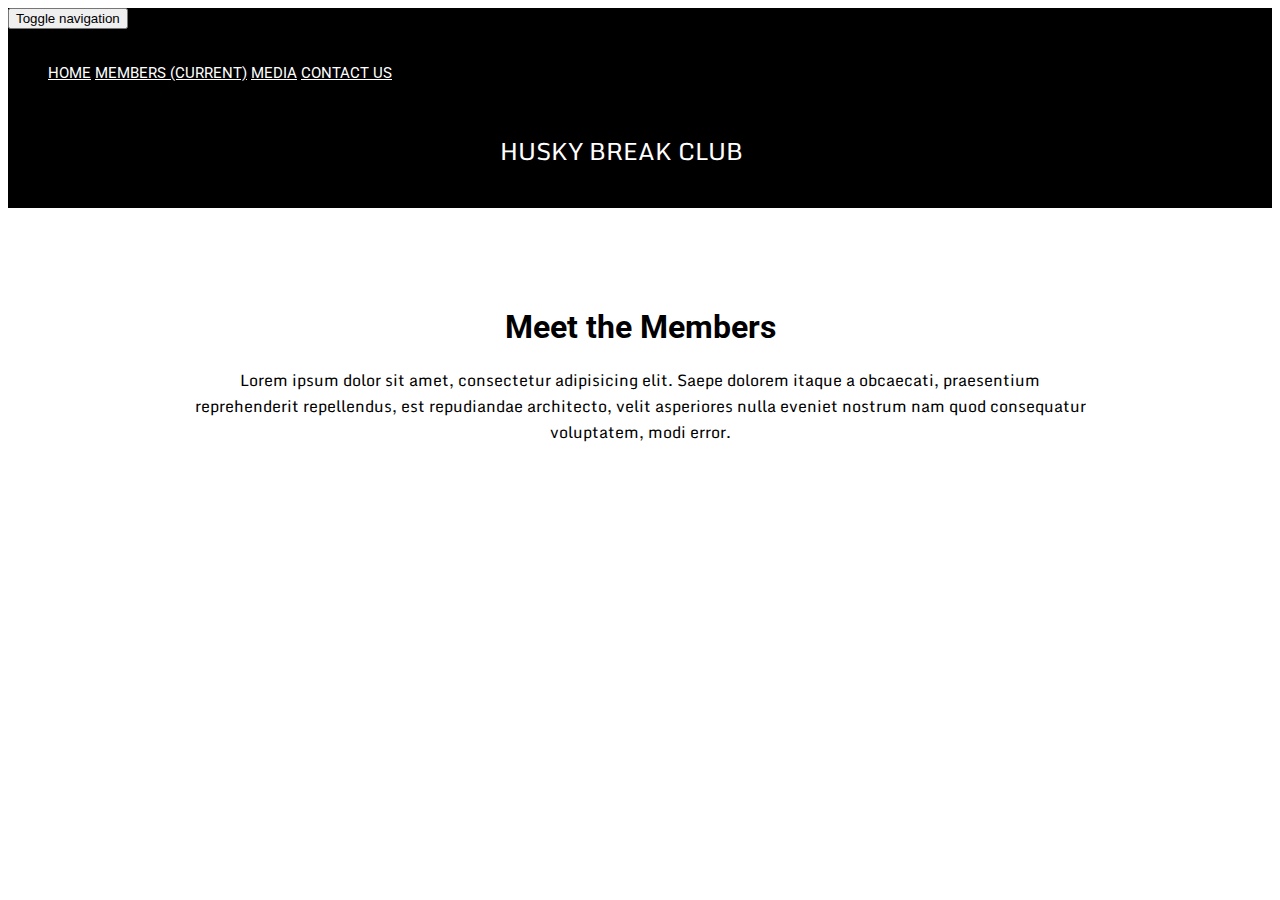
==== members.html @ 2fdfcd18 "changes" ====
<!DOCTYPE html>
<html lang="en">
<head>
	<meta charset="UTF-8">
	<meta name="viewport" content="width=device-width, initial-scale=1.0">
	<title>Husky Break Club</title>
	<link rel="icon" href="img/HBCLogo.png" sizes="32x32">
	

	<!--Font Awesome-->
    <link href="https://maxcdn.bootstrapcdn.com/font-awesome/4.6.3/css/font-awesome.min.css" rel="stylesheet" integrity="sha384-T8Gy5hrqNKT+hzMclPo118YTQO6cYprQmhrYwIiQ/3axmI1hQomh7Ud2hPOy8SP1" crossorigin="anonymous">
    
    <!--Google Fonts-->
    <link rel="stylesheet" type="text/css" href="https://fonts.googleapis.com/css?family=Tangerine">
	<link href="https://fonts.googleapis.com/css?family=Roboto" rel="stylesheet">
	<link href="https://fonts.googleapis.com/css?family=Monda" rel="stylesheet">
    <link rel="stylesheet" href="https://fonts.googleapis.com/icon?family=Material+Icons">
	<!-- ICON NEEDS FONT AWESOME FOR CHEVRON UP ICON -->
	<link href="//netdna.bootstrapcdn.com/font-awesome/3.2.1/css/font-awesome.css" rel="stylesheet">
	<link href="css/bootstrap.min.css" rel="stylesheet">
	<link rel="stylesheet" href="css/animate.css">  
	<link rel="stylesheet" href="css/main.css">  
	
</head>
<body>
	<a href="javascript:" id="return-to-top"><i class="icon-chevron-up"></i></a>
	<header>
		<div class="background-black">
			<nav class="navbar navbar-default">
				<div class="container-fluid">
					<!-- Brand and toggle get grouped for better mobile display -->
					<div class="navbar-header">
						<button type="button" class="navbar-toggle collapsed" data-toggle="collapse" data-target="#bs-example-navbar-collapse-1" aria-expanded="false">
							<span class="sr-only">Toggle navigation</span>
							<span class="icon-bar"></span>
							<span class="icon-bar"></span>
							<span class="icon-bar"></span>
						</button>
					</div>

					<!-- Collect the nav links, forms, and other content for toggling -->
					<div class="collapse navbar-collapse" id="bs-example-navbar-collapse-1">

						<ul class="nav navbar-nav navbar-right">
							<li><a href="index.html">Home</a></li>
							<li class="active"><a href="members.html">Members <span class="sr-only">(current)</span></a></li>
							<li><a href="media.html">Media</a></li>
							<li><a href="contact.html">Contact Us</a></li>
						</ul>
					</div><!-- /.navbar-collapse -->
				</div><!-- /.container-fluid -->
				<div class="hbc-logo hbc-small">
					<img class="img1" src="img/HBCLogo.gif" alt="">
					<div class="hbc-text animated fadeIn">
						<p>Husky Break Club</p>
					</div>  
				</div>
			</nav>

		</div>
	</header>

	<main class="members-main">
		<div class = "club-mission">
			<h1>Meet the Members</h1>
			<p>Lorem ipsum dolor sit amet, consectetur adipisicing elit. Saepe dolorem itaque a obcaecati, praesentium reprehenderit repellendus, est repudiandae architecto, velit asperiores nulla eveniet nostrum nam quod consequatur voluptatem, modi error.</p>
		</div>
		<div id="members"></div>
	</main>
	
<script src="https://unpkg.com/scrollreveal@3.3.2/dist/scrollreveal.min.js"></script>
</body>
    <!-- jQuery (necessary for Bootstrap's JavaScript plugins) -->
    <script src="https://ajax.googleapis.com/ajax/libs/jquery/1.12.4/jquery.min.js"></script>
    <!-- Include all compiled plugins (below), or include individual files as needed -->
    <script src="js/bootstrap.min.js"></script>
	<!--members data file: defines MEMBERS global variable-->
    <script src="data/members.js"></script>
    <!--our application script-->
    <script src="js/app.js"></script>
		<script>
		// ===== Scroll to Top ==== 
		$(window).scroll(function() {
			if ($(this).scrollTop() >= 400) {        // If page is scrolled more than 50px
				$('#return-to-top').fadeIn(450);    // Fade in the arrow
			} else {
				$('#return-to-top').fadeOut(450);   // Else fade out the arrow
			}
		});
		$('#return-to-top').click(function() {      // When arrow is clicked
			$('body,html').animate({
				scrollTop : 0                       // Scroll to top of body
			}, 500);
		});
	</script>
</html>
---- css/main.css ----
/* Extra small devices (phones, less than 768px) */
a {
	color: white;
}

.navbar-default {
	background: black;
	background-image: url("../img/background.jpg");
	/*border-color: #999;*/
	background-color: black;
	border-color: black;
	border-radius: 0px;
	background-position: center;
	/*background-size: auto 100%;*/
	background-repeat: no-repeat;
	background-size: cover;
	
}

.background-black {
	background-color: black;
}

.navbar {
	min-height: 275px;
	font-family: 'Roboto';
	text-transform: uppercase;
}

/*HBC LOGO*/
.hbc-logo {
	width: 280px;
	height: auto;
	margin: 0 auto;
    padding: 10px;
    position: relative;
	margin-top: 10px;
	font-family: "Roboto";
	text-transform: uppercase;
	color: white;
}

.hbc-logo img {
	max-height: 120px;
	/*float: left;*/

	margin-left: auto;
	margin-right: auto;
	display: block;

}

.hbc-logo .hbc-text {
	margin-top: 20px;
	/*text-align: right;*/
	font-size: 24px;

}

/*MAIN PAGE MIDDLE SECTION*/
body h1, h2, h3 {
	font-family: 'Roboto';
	font-weight: bold;
}

body p {
	font-family: 'Monda';
}

main {
	margin-left: 2%;
	margin-right: 2%;
	text-align: center;
}

.video-section {
	margin: 5%;
	margin-bottom: 100px;
}

.club-mission {
	margin-top: 50px;
	margin-bottom: 50px;
	margin-right: 5%;
	margin-left: 5%;
}

/*FOOTER*/
.footer-section {
	height: 100px;
	text-align: center;
	color: grey;
	background-color: black;
	position: absolute; 
    left: 0 ; right: 0; bottom: 0; 

}

.footer-section p {
	padding-top: 50px;
}

/*MEMBERS PAGE*/
	.members-main {
		margin: auto;
		align-content: center;
		max-width: 620px;
	}

	#members {
		list-style-type: none;
		margin: 0;
		padding: 0;
		text-align: center;
	}

	.member-img {
		width: 99%;
		height: auto;
	}

	.member-card {
		display: inline-block;
		position: relative;
		width: 40%;
		height: auto;
		margin: 5px;
	}

	.member-name {
		background: rgba(255,255,255,0.9);
		color: black;
		display: table;
		height: auto;
		left: 0;
		position: absolute;
		top: 0;
		width: 100%;
		opacity: 0;
		-webkit-transition: opacity 500ms;
		-moz-transition: opacity 500ms;
		-o-transition: opacity 500ms;
		transition: opacity 500ms;
		font-size: 20px;
		padding-top: 25%;
		padding-bottom: 60%;
	}

	.member-position {
		font-size: 15px;
		color: grey;
	}

	.member-description {
		display: none;
	}

	.member-card:hover p {
		opacity: 1;
	}	


/*RETURN TO TOP*/
#return-to-top {
    position: fixed;
    bottom: 20px;
    right: 20px;
    background: rgb(0, 0, 0);
    background: rgba(0, 0, 0, 0.7);
    width: 50px;
    height: 50px;
    display: block;
    text-decoration: none;
    -webkit-border-radius: 35px;
    -moz-border-radius: 35px;
    border-radius: 35px;
    display: none;
    -webkit-transition: all 0.3s linear;
    -moz-transition: all 0.3s ease;
    -ms-transition: all 0.3s ease;
    -o-transition: all 0.3s ease;
    transition: all 0.3s ease;
	z-index: 1000;
}

#return-to-top i {
    color: #fff;
    margin: 0;
    position: relative;
    left: 16px;
    top: 13px;
    font-size: 19px;
    -webkit-transition: all 0.3s ease;
    -moz-transition: all 0.3s ease;
    -ms-transition: all 0.3s ease;
    -o-transition: all 0.3s ease;
    transition: all 0.3s ease;
}

#return-to-top:hover {
    background: rgba(0, 0, 0, 0.9);
}
#return-to-top:hover i {
    color: #fff;
    top: 5px;
}

/* Small devices (tablets, 768px and up) */
@media (min-width: 768px) { 

	.navbar-default {
		/*background: #999;*/
		border-color: black;
		border-radius: 0px;
		background-position: center;
		/*background-size: auto 100%;*/
		background-repeat: no-repeat;
		background-size: cover;

	}

	nav ul li {
		display: inline-block;
		list-style-type: none;
		/*padding: 20px 15px;*/
		color: white;
	}

	.navbar {
		min-height: 200px;
	}

	.navbar-nav {
		padding-top: 20px;
		padding-right: 30px;
		font-size: 15px;
		
	}

	.nav-main {
		min-height: 500px;
	}

	.navbar-default .navbar-nav>.active>a, .navbar-default .navbar-nav>.active>a:focus, .navbar-default .navbar-nav>.active>a:hover {
		background-color: transparent;
		color: white;
	} 

	.navbar-default .navbar-nav>li>a:focus, .navbar-default .navbar-nav>li>a:hover {
		color: white;
	}
	
	.navbar-nav > li > a {
		padding-bottom: 5px;
		padding-top: 5px;
		transition: color 0.5s ease;
	}

/*HBC LOGO*/
	.hbc-logo {
		width: 400px;
		height: auto;
		margin: 0 auto;
    	padding: 10px;
    	position: relative;
		margin-top: 75px;
	}

	.hbc-logo img {
		max-height: 200px;
		/*float: left;*/
	}

	.hbc-logo .hbc-text {
		margin-top: 20px;
		/*text-align: right;*/
		font-size: 36px;
	}

	.hbc-small {
		width: 280px;
		height: auto;
		margin: 0 auto;
    	padding: 10px;
    	position: relative;
	}

	.hbc-small img {
		max-height: 130px;
		/*float: left;*/
		margin-left: auto;
		margin-right: auto;
		display: block;
	}

	.hbc-small .hbc-text {
		margin-top: 9px;
		/*text-align: right;*/
		font-size: 24px;
	}

/*MAIN PAGE MIDDLE SECTION*/

	main {
		margin-left: 5%;
		margin-right: 5%;
	}

	.video-container {
		max-width: 700px;
		margin: auto;
	}

	.video-section {
		/*max-width: 700px;
		height: auto;*/
		/*margin: auto 0;*/
		/*margin: 0;*/
		margin-bottom: 250px;
	}

	.club-mission {
		margin-top: 100px;
		margin-bottom: 40px;
	}

/*MEMBERS PAGE*/
	.members-main {
		margin: auto;
		align-content: center;
		max-width: 1000px;
	}

	#members {
		align-content: center;
		list-style-type: none;
		margin: 0;
		padding: 0;
		text-align: center;
	}

	.member-img {
		width: 273px;
		height: auto;
	}

	.member-card {
		display: inline-block;
		position: relative;
		width: 275px;
		height: auto;
		margin: 10px;
		/*-webkit-animation-duration: 3s;
    	-webkit-animation-delay: 1s;*/
	}

	.member-name {
		background: rgba(255,255,255,0.9);
		color: black;
		display: table;
		height: 275px;
		left: 0;
		position: absolute;
		top: 0;
		width: 275px;
		opacity: 0;
		-webkit-transition: opacity 500ms;
		-moz-transition: opacity 500ms;
		-o-transition: opacity 500ms;
		transition: opacity 500ms;
	}

	.member-description {
		color: black;
		display: table;
		height: 275px;
		left: 0;
		position: absolute;
		top: 0;
		width: 275px;
		opacity: 0;
		-webkit-transition: opacity 500ms;
		-moz-transition: opacity 500ms;
		-o-transition: opacity 500ms;
		transition: opacity 500ms;
	}

	.member-name {
		font-size: 20px;
		padding-top: 50px;
	}

	.member-position {
		font-size: 15px;
		color: grey;
	}

	.member-description {
		padding-top: 110px;
		padding-left: 5px;
		padding-right: 5px;
	}

	.member-card:hover p {
		opacity: 1;
	}

/*CONTACT FORM	*/
	.contact-form {
		align-content: center;
	}

	.name-last {
		display:inline-block;
		width: 190px;
		align-self: baseline;
	}

	#form-message {
		
	}

	.mail-message {
		display:inline-block;
	}

}

/* Medium devices (desktops, 992px and up) */
@media (min-width: 992px) {  

	
}

/* Large devices (large desktops, 1200px and up) */
@media (min-width: 1200px) {  

/*MAIN PAGE MIDDLE SECTION*/
	main {
		margin-left: 15%;
		margin-right: 15%;
	}

	

}
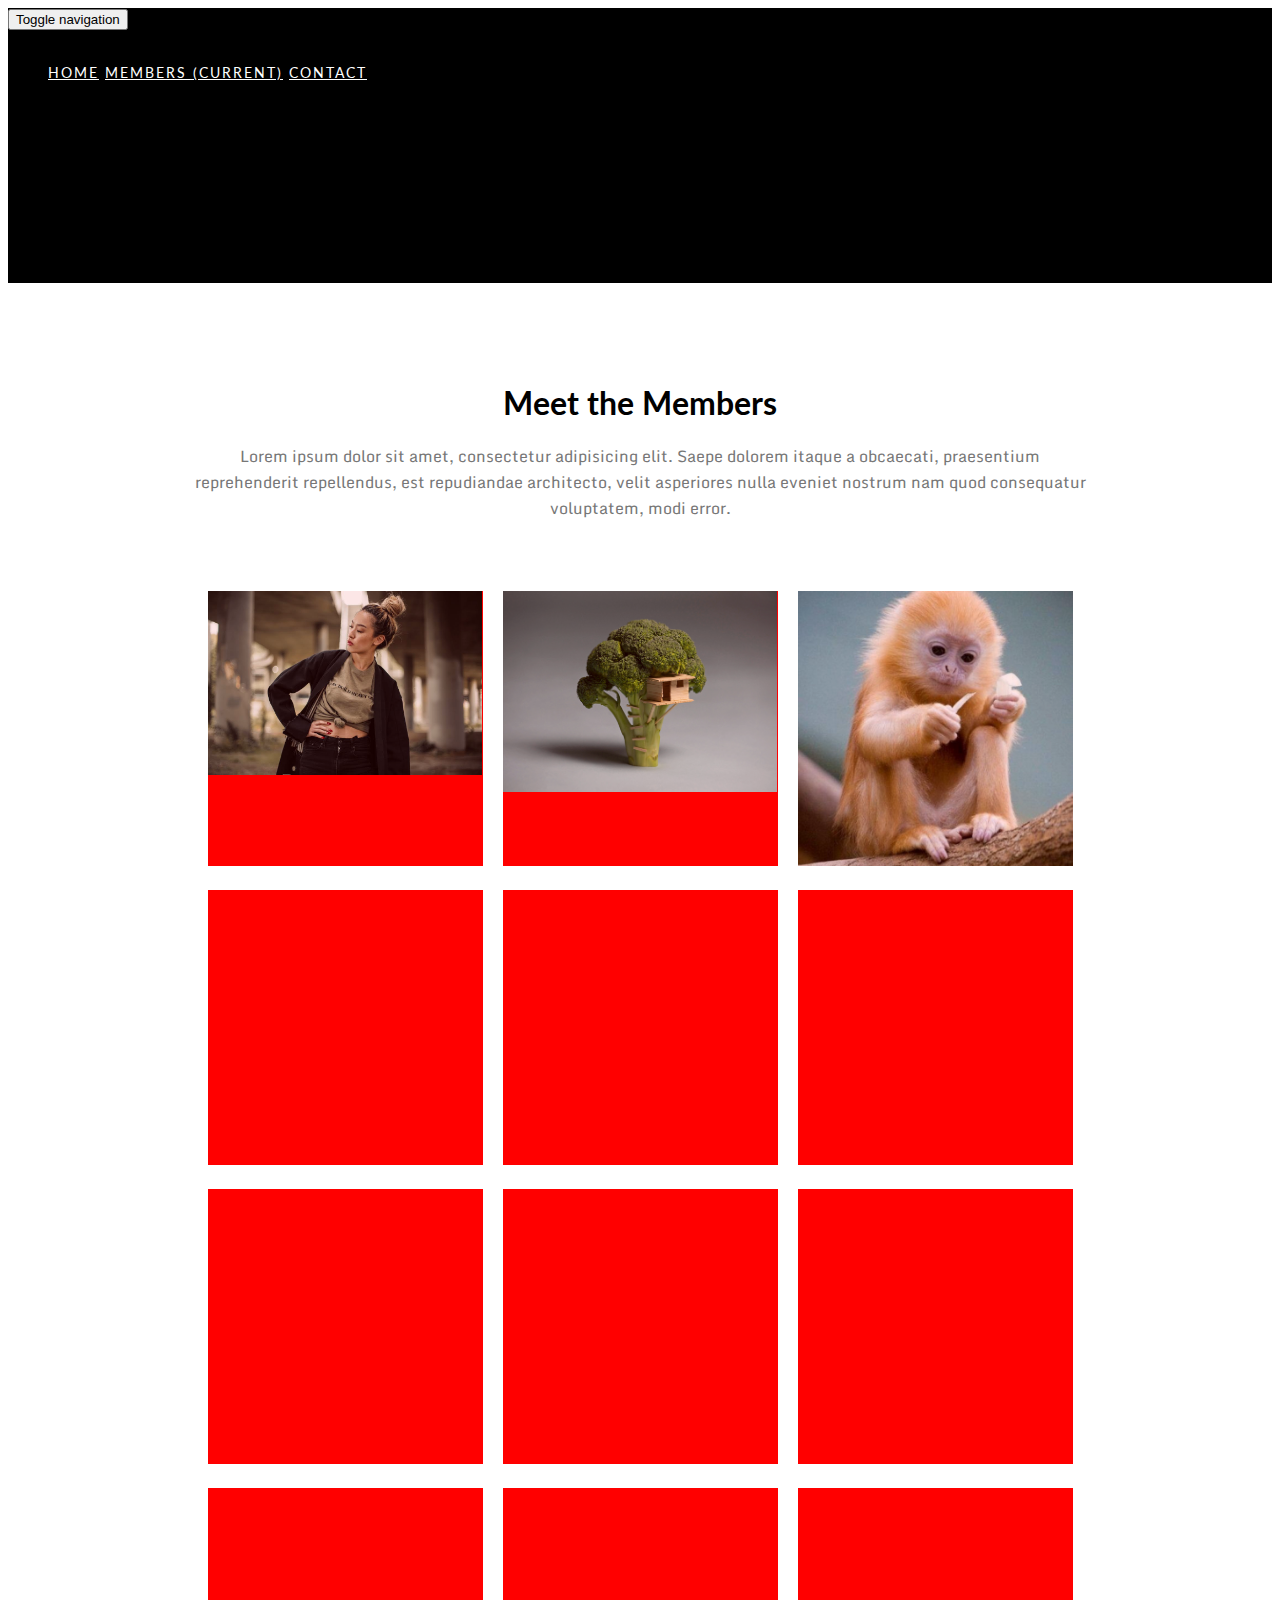
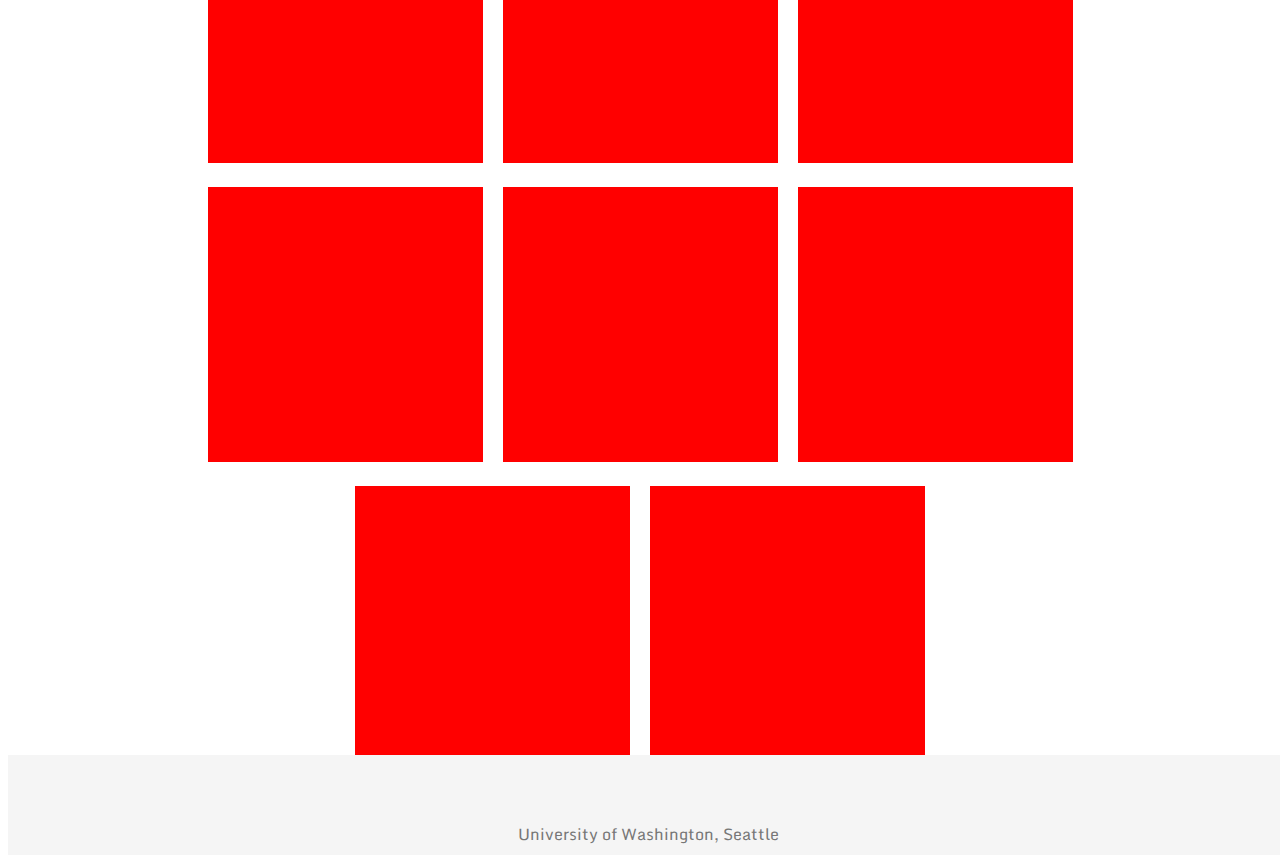
==== commit f6c6593e: "one pager" ====
--- a/members.html
+++ b/members.html
@@ -14,6 +14,7 @@
     <link rel="stylesheet" type="text/css" href="https://fonts.googleapis.com/css?family=Tangerine">
 	<link href="https://fonts.googleapis.com/css?family=Roboto" rel="stylesheet">
 	<link href="https://fonts.googleapis.com/css?family=Monda" rel="stylesheet">
+	<link href="https://fonts.googleapis.com/css?family=Lato" rel="stylesheet">
     <link rel="stylesheet" href="https://fonts.googleapis.com/icon?family=Material+Icons">
 	<!-- ICON NEEDS FONT AWESOME FOR CHEVRON UP ICON -->
 	<link href="//netdna.bootstrapcdn.com/font-awesome/3.2.1/css/font-awesome.css" rel="stylesheet">
@@ -24,9 +25,10 @@
 </head>
 <body>
 	<a href="javascript:" id="return-to-top"><i class="icon-chevron-up"></i></a>
+	<div class="test">
 	<header>
 		<div class="background-black">
-			<nav class="navbar navbar-default">
+			<nav class="navbar navbar-default animated fadeIn">
 				<div class="container-fluid">
 					<!-- Brand and toggle get grouped for better mobile display -->
 					<div class="navbar-header">
@@ -44,19 +46,17 @@
 						<ul class="nav navbar-nav navbar-right">
 							<li><a href="index.html">Home</a></li>
 							<li class="active"><a href="members.html">Members <span class="sr-only">(current)</span></a></li>
-							<li><a href="media.html">Media</a></li>
-							<li><a href="contact.html">Contact Us</a></li>
+							<li><a href="contact.html">Contact</a></li>
 						</ul>
 					</div><!-- /.navbar-collapse -->
 				</div><!-- /.container-fluid -->
 				<div class="hbc-logo hbc-small">
-					<img class="img1" src="img/HBCLogo.gif" alt="">
+					<img class="animated hbcImg" src="img/HBCLogo.gif" alt="">
 					<div class="hbc-text animated fadeIn">
-						<p>Husky Break Club</p>
+						<!--<p>Husky Break Club</p>-->
 					</div>  
 				</div>
 			</nav>
-
 		</div>
 	</header>
 
@@ -67,8 +67,13 @@
 		</div>
 		<div id="members"></div>
 	</main>
-	
-<script src="https://unpkg.com/scrollreveal@3.3.2/dist/scrollreveal.min.js"></script>
+	</div>
+		<footer>
+		<div class="footer-section">
+			<p>University of Washington, Seattle</p>
+		</div>
+	</footer>
+<!--<script src="https://unpkg.com/scrollreveal@3.3.2/dist/scrollreveal.min.js"></script>-->
 </body>
     <!-- jQuery (necessary for Bootstrap's JavaScript plugins) -->
     <script src="https://ajax.googleapis.com/ajax/libs/jquery/1.12.4/jquery.min.js"></script>
@@ -78,6 +83,7 @@
     <script src="data/members.js"></script>
     <!--our application script-->
     <script src="js/app.js"></script>
+	<!--<script src = "js/functions.js"></script>-->
 		<script>
 		// ===== Scroll to Top ==== 
 		$(window).scroll(function() {
@@ -93,4 +99,250 @@
 			}, 500);
 		});
 	</script>
+
+	
+	<script>
+		(function($, window, document, undefined) {
+    var $window = $(window);
+
+    $.fn.lazyload = function(options) {
+        var elements = this;
+        var $container;
+        var settings = {
+            threshold       : -120,
+            failure_limit   : 0,
+            event           : "scroll",
+            effect          : "show",
+            container       : window,
+            data_attribute  : "original",
+            skip_invisible  : false,
+            appear          : null,
+            load            : null,
+            placeholder     : "img/transparent.png"
+        };
+
+        function update() {
+            var counter = 0;
+
+            elements.each(function() {
+                var $this = $(this);
+                if (settings.skip_invisible && !$this.is(":visible")) {
+                    return;
+                }
+                if ($.abovethetop(this, settings) ||
+                    $.leftofbegin(this, settings)) {
+                        /* Nothing. */
+                } else if (!$.belowthefold(this, settings) &&
+                    !$.rightoffold(this, settings)) {
+                        $this.trigger("appear");
+                        /* if we found an image we'll load, reset the counter */
+                        counter = 0;
+                } else {
+                    if (++counter > settings.failure_limit) {
+                        return false;
+                    }
+                }
+            });
+
+        }
+
+        if(options) {
+            /* Maintain BC for a couple of versions. */
+            if (undefined !== options.failurelimit) {
+                options.failure_limit = options.failurelimit;
+                delete options.failurelimit;
+            }
+            if (undefined !== options.effectspeed) {
+                options.effect_speed = options.effectspeed;
+                delete options.effectspeed;
+            }
+
+            $.extend(settings, options);
+        }
+
+        /* Cache container as jQuery as object. */
+        $container = (settings.container === undefined ||
+                      settings.container === window) ? $window : $(settings.container);
+
+        /* Fire one scroll event per scroll. Not one scroll event per image. */
+        if (0 === settings.event.indexOf("scroll")) {
+            $container.bind(settings.event, function() {
+                return update();
+            });
+        }
+
+        this.each(function() {
+            var self = this;
+            var $self = $(self);
+
+            self.loaded = false;
+
+            /* If no src attribute given use data:uri. */
+            if ($self.attr("src") === undefined || $self.attr("src") === false) {
+                if ($self.is("img")) {
+                    $self.attr("src", settings.placeholder);
+                }
+            }
+
+            /* When appear is triggered load original image. */
+            $self.one("appear", function() {
+                if (!this.loaded) {
+                    if (settings.appear) {
+                        var elements_left = elements.length;
+                        settings.appear.call(self, elements_left, settings);
+                    }
+                    $("<img />")
+                        .bind("load", function() {
+
+                            var original = $self.attr("data-" + settings.data_attribute);
+                            $self.hide();
+                            if ($self.is("img")) {
+                                $self.attr("src", original);
+                            } else {
+                                $self.css("background-image", "url('" + original + "')");
+                            }
+                            $self[settings.effect](settings.effect_speed);
+
+                            self.loaded = true;
+
+                            /* Remove image from array so it is not looped next time. */
+                            var temp = $.grep(elements, function(element) {
+                                return !element.loaded;
+                            });
+                            elements = $(temp);
+
+                            if (settings.load) {
+                                var elements_left = elements.length;
+                                settings.load.call(self, elements_left, settings);
+                            }
+                        })
+                        .attr("src", $self.attr("data-" + settings.data_attribute));
+                }
+            });
+
+            /* When wanted event is triggered load original image */
+            /* by triggering appear.                              */
+            if (0 !== settings.event.indexOf("scroll")) {
+                $self.bind(settings.event, function() {
+                    if (!self.loaded) {
+                        $self.trigger("appear");
+                    }
+                });
+            }
+        });
+
+        /* Check if something appears when window is resized. */
+        $window.bind("resize", function() {
+            update();
+        });
+
+        /* With IOS5 force loading images when navigating with back button. */
+        /* Non optimal workaround. */
+        if ((/(?:iphone|ipod|ipad).*os 5/gi).test(navigator.appVersion)) {
+            $window.bind("pageshow", function(event) {
+                if (event.originalEvent && event.originalEvent.persisted) {
+                    elements.each(function() {
+                        $(this).trigger("appear");
+                    });
+                }
+            });
+        }
+
+        /* Force initial check if images should appear. */
+        $(document).ready(function() {
+            update();
+        });
+
+        return this;
+    };
+
+    /* Convenience methods in jQuery namespace.           */
+    /* Use as  $.belowthefold(element, {threshold : 100, container : window}) */
+
+    $.belowthefold = function(element, settings) {
+        var fold;
+
+        if (settings.container === undefined || settings.container === window) {
+            fold = (window.innerHeight ? window.innerHeight : $window.height()) + $window.scrollTop();
+        } else {
+            fold = $(settings.container).offset().top + $(settings.container).height();
+        }
+
+        return fold <= $(element).offset().top - settings.threshold;
+    };
+
+    $.rightoffold = function(element, settings) {
+        var fold;
+
+        if (settings.container === undefined || settings.container === window) {
+            fold = $window.width() + $window.scrollLeft();
+        } else {
+            fold = $(settings.container).offset().left + $(settings.container).width();
+        }
+
+        return fold <= $(element).offset().left - settings.threshold;
+    };
+
+    $.abovethetop = function(element, settings) {
+        var fold;
+
+        if (settings.container === undefined || settings.container === window) {
+            fold = $window.scrollTop();
+        } else {
+            fold = $(settings.container).offset().top;
+        }
+
+        return fold >= $(element).offset().top + settings.threshold  + $(element).height();
+    };
+
+    $.leftofbegin = function(element, settings) {
+        var fold;
+
+        if (settings.container === undefined || settings.container === window) {
+            fold = $window.scrollLeft();
+        } else {
+            fold = $(settings.container).offset().left;
+        }
+
+        return fold >= $(element).offset().left + settings.threshold + $(element).width();
+    };
+
+    $.inviewport = function(element, settings) {
+         return !$.rightoffold(element, settings) && !$.leftofbegin(element, settings) &&
+                !$.belowthefold(element, settings) && !$.abovethetop(element, settings);
+     };
+
+    /* Custom selectors for your convenience.   */
+    /* Use as $("img:below-the-fold").something() or */
+    /* $("img").filter(":below-the-fold").something() which is faster */
+
+    $.extend($.expr[":"], {
+        "below-the-fold" : function(a) { return $.belowthefold(a, {threshold : -50}); },
+        "above-the-top"  : function(a) { return !$.belowthefold(a, {threshold : -50}); },
+        "right-of-screen": function(a) { return $.rightoffold(a, {threshold : -50}); },
+        "left-of-screen" : function(a) { return !$.rightoffold(a, {threshold : -50}); },
+        "in-viewport"    : function(a) { return $.inviewport(a, {threshold : -50}); },
+        /* Maintain BC for couple of versions. */
+        "above-the-fold" : function(a) { return !$.belowthefold(a, {threshold : -50}); },
+        "right-of-fold"  : function(a) { return $.rightoffold(a, {threshold : 0}); },
+        "left-of-fold"   : function(a) { return !$.rightoffold(a, {threshold : 0}); }
+    });
+
+})(jQuery, window, document);
+	</script>
+
+	<script>
+		$(document).ready(function() { 
+			// prepare images to lazyload 
+			$('.lazy').each(function() { 
+				$(this).attr('data-original', $(this).attr('src')); 
+				$(this).removeAttr('src').removeAttr('alt'); 
+			}); 
+			$('.lazy').lazyload({
+				effect : "fadeIn",
+				effectspeed: 900 
+			});
+			
+		});
+	</script>
 </html>--- a/css/main.css
+++ b/css/main.css
@@ -10,11 +10,13 @@
 	background-color: black;
 	border-color: black;
 	border-radius: 0px;
-	background-position: center;
+	background-position: bottom;
+	
 	/*background-size: auto 100%;*/
 	background-repeat: no-repeat;
 	background-size: cover;
-	
+	animation-duration: .5s;
+
 }
 
 .background-black {
@@ -22,9 +24,10 @@
 }
 
 .navbar {
-	min-height: 275px;
-	font-family: 'Roboto';
+	height: 275px;
+	font-family: 'Lato','Roboto';
 	text-transform: uppercase;
+	letter-spacing: 2px;
 }
 
 /*HBC LOGO*/
@@ -35,15 +38,16 @@
     padding: 10px;
     position: relative;
 	margin-top: 10px;
-	font-family: "Roboto";
+	font-family: 'Lato', "Roboto";
 	text-transform: uppercase;
 	color: white;
+	
 }
 
 .hbc-logo img {
 	max-height: 120px;
 	/*float: left;*/
-
+	animation-delay: 1s;
 	margin-left: auto;
 	margin-right: auto;
 	display: block;
@@ -51,20 +55,28 @@
 }
 
 .hbc-logo .hbc-text {
-	margin-top: 20px;
+	margin-top: 0;
 	/*text-align: right;*/
-	font-size: 24px;
-
+	font-size: 48px;
+	animation-delay: 1s;
+	letter-spacing: 2px;
+	width: auto;
+	font-weight: 900;
+}
+
+.hbc-text p {
+	color: white;
 }
 
 /*MAIN PAGE MIDDLE SECTION*/
 body h1, h2, h3 {
-	font-family: 'Roboto';
+	font-family: 'Lato','Roboto';
 	font-weight: bold;
 }
 
 body p {
 	font-family: 'Monda';
+	color: #777;
 }
 
 main {
@@ -74,7 +86,7 @@
 }
 
 .video-section {
-	margin: 5%;
+	/*margin: 5%;*/
 	margin-bottom: 100px;
 }
 
@@ -86,14 +98,51 @@
 }
 
 /*FOOTER*/
-.footer-section {
+footer {
+	margin-top: 100px;
+}
+/*.footer-section {
 	height: 100px;
 	text-align: center;
 	color: grey;
 	background-color: black;
-	position: absolute; 
+	position: relative; 
     left: 0 ; right: 0; bottom: 0; 
-
+	flex: 0 0 auto;
+}*/
+
+/*html, body {
+	min-height: 100%;
+}
+
+body {
+	min-height: 100%;
+  	display: flex;
+  	flex-direction: column;
+}
+
+.test {
+	flex: 1;
+}*/
+
+html {
+  position: relative;
+  min-height: 100%;
+}
+
+body {
+  /* Margin bottom by footer height */
+  margin-bottom: 100px;
+}
+
+.footer-section {
+  position: absolute;
+  bottom: 0;
+  width: 100%;
+  /* Set the fixed height of the footer here */
+  height: 100px;
+  background-color: #f5f5f5;
+  text-align: center;
 }
 
 .footer-section p {
@@ -114,24 +163,39 @@
 		text-align: center;
 	}
 
-	.member-img {
-		width: 99%;
-		height: auto;
-	}
 
 	.member-card {
 		display: inline-block;
 		position: relative;
-		width: 40%;
+		max-width: 40%;
 		height: auto;
 		margin: 5px;
+		transform: translateY(20px);
+		/*opacity: 0;*/
+		transition: all 0.5s ease-in-out;
+		overflow: hidden;
+		background: red;
+		justify-content: center;
+		align-items: center;
+	}
+
+	.member-card:hover  img{
+		-webkit-filter: grayscale(100%);
+		filter: grayscale(100%);
+		filter: gray;
+	}
+
+/*SCROLL REVEAL THINGY*/
+	.is-showing {
+		opacity:1;
+		transform: translateX(0px);
 	}
 
 	.member-name {
-		background: rgba(255,255,255,0.9);
-		color: black;
+		background: rgba(0,0,0,0.3);
+		color: white;
 		display: table;
-		height: auto;
+		min-height: 100%;
 		left: 0;
 		position: absolute;
 		top: 0;
@@ -143,12 +207,12 @@
 		transition: opacity 500ms;
 		font-size: 20px;
 		padding-top: 25%;
-		padding-bottom: 60%;
+		padding-bottom: 68%;
 	}
 
 	.member-position {
 		font-size: 15px;
-		color: grey;
+		color: white;
 	}
 
 	.member-description {
@@ -205,18 +269,39 @@
     top: 5px;
 }
 
+
+/*CONTACT PAGE*/
+.form-horizontal {
+	margin-right: 25%;
+	margin-left: 25%;
+	align-content: center;
+	font-size: 50%;
+}
+
+::-webkit-input-placeholder { /* Chrome/Opera/Safari */
+  color: pink;
+}
+::-moz-placeholder { /* Firefox 19+ */
+  color: pink;
+}
+:-ms-input-placeholder { /* IE 10+ */
+  color: pink;
+}
+:-moz-placeholder { /* Firefox 18- */
+  color: pink;
+}
+
+.form-group {
+	align-content: center;
+}
+
+
 /* Small devices (tablets, 768px and up) */
 @media (min-width: 768px) { 
-
+	/*PARALLAX HEADER*/
 	.navbar-default {
-		/*background: #999;*/
-		border-color: black;
-		border-radius: 0px;
-		background-position: center;
-		/*background-size: auto 100%;*/
-		background-repeat: no-repeat;
-		background-size: cover;
-
+		overflow: hidden;
+		background-attachment: fixed;
 	}
 
 	nav ul li {
@@ -233,12 +318,12 @@
 	.navbar-nav {
 		padding-top: 20px;
 		padding-right: 30px;
-		font-size: 15px;
+		font-size: 14px;
 		
 	}
 
 	.nav-main {
-		min-height: 500px;
+		height: 500px;
 	}
 
 	.navbar-default .navbar-nav>.active>a, .navbar-default .navbar-nav>.active>a:focus, .navbar-default .navbar-nav>.active>a:hover {
@@ -258,12 +343,13 @@
 
 /*HBC LOGO*/
 	.hbc-logo {
-		width: 400px;
+		width: 500px;
 		height: auto;
 		margin: 0 auto;
     	padding: 10px;
     	position: relative;
 		margin-top: 75px;
+		
 	}
 
 	.hbc-logo img {
@@ -272,9 +358,10 @@
 	}
 
 	.hbc-logo .hbc-text {
-		margin-top: 20px;
+		margin-top: 0px;
 		/*text-align: right;*/
 		font-size: 36px;
+		text-align: center;
 	}
 
 	.hbc-small {
@@ -306,9 +393,12 @@
 		margin-right: 5%;
 	}
 
+/*CHANGE VIDEO SIZE HERE*/
 	.video-container {
 		max-width: 700px;
 		margin: auto;
+		margin-left: 10%;
+		margin-right: 10%;
 	}
 
 	.video-section {
@@ -338,23 +428,31 @@
 		padding: 0;
 		text-align: center;
 	}
-
-	.member-img {
-		width: 273px;
-		height: auto;
-	}
-
+	
 	.member-card {
-		display: inline-block;
-		position: relative;
+		/*width: 99%;
+		height: auto;*/
+		/*display: flex, inline-block;*/
+	
+	}
+
+	.member-card img {
+		flex-shrink: 0;
+   		max-width: 100%;
+    	/*max-height: 100%;*/
+	}
+	.member-card {
+		/*display: inline-block;*/
+	
 		width: 275px;
-		height: auto;
+		height: 275px;
 		margin: 10px;
-		/*-webkit-animation-duration: 3s;
-    	-webkit-animation-delay: 1s;*/
-	}
-
-	.member-name {
+	
+	}
+
+
+
+	/*.member-name {
 		background: rgba(255,255,255,0.9);
 		color: black;
 		display: table;
@@ -368,10 +466,10 @@
 		-moz-transition: opacity 500ms;
 		-o-transition: opacity 500ms;
 		transition: opacity 500ms;
-	}
+	}*/
 
 	.member-description {
-		color: black;
+		color: white;
 		display: table;
 		height: 275px;
 		left: 0;
@@ -388,11 +486,12 @@
 	.member-name {
 		font-size: 20px;
 		padding-top: 50px;
+
 	}
 
 	.member-position {
 		font-size: 15px;
-		color: grey;
+		/*color: grey;*/
 	}
 
 	.member-description {
@@ -401,10 +500,6 @@
 		padding-right: 5px;
 	}
 
-	.member-card:hover p {
-		opacity: 1;
-	}
-
 /*CONTACT FORM	*/
 	.contact-form {
 		align-content: center;
@@ -437,11 +532,21 @@
 
 /*MAIN PAGE MIDDLE SECTION*/
 	main {
-		margin-left: 15%;
-		margin-right: 15%;
+		/*margin-left: 20%;
+		margin-right: 20%;*/
 	}
 
 	
 
 }
  
+@media (min-height: 1500px) {  
+	.footer-section {
+		position: absolute;
+		/*bottom: none;*/
+	}
+
+	/*footer {
+		position: absolute;
+	}*/
+}